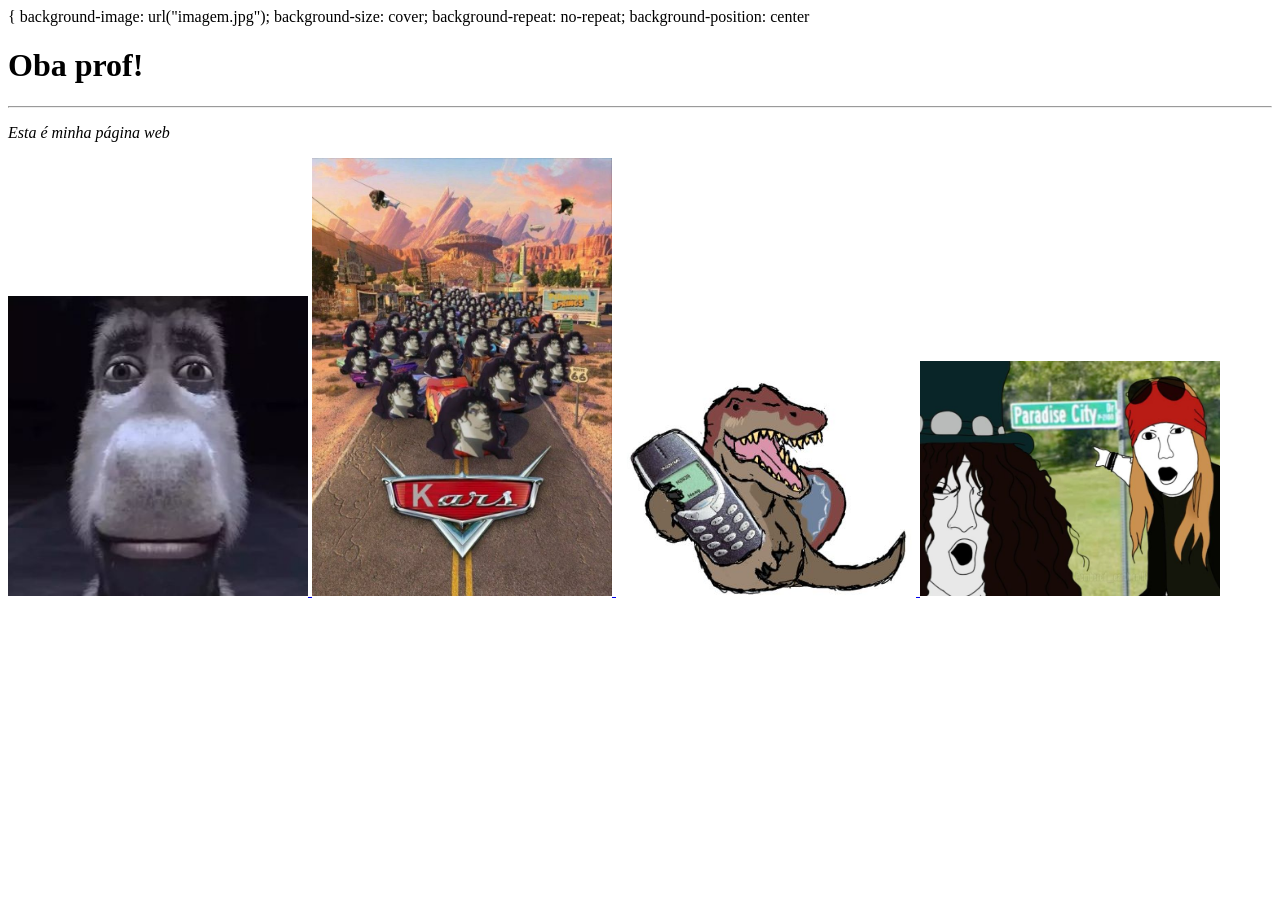
==== atividade antiga/index.html @ 247c3e1c "atividade" ====
<!DOCTYPE html>
<html>
    <head>
            <meta charset="UTF-8">
            <title> Minha página</title>
    </head>
     
    <body> {
      background-image: url("imagem.jpg");
      background-size: cover;   
      background-repeat: no-repeat;
      background-position: center
    <body>
        <h1>Oba prof!</h1>
        <hr>
       <em>
        <p>Esta é minha página web</p>
       </em> 
       <a href="https://www.youtube.com/watch?v=dQw4w9WgXcQ&list=RDdQw4w9WgXcQ&start_radio=1" target="_blank">
        <img src="Burro.jpg" alt="o burro do sherk" width="300">
       </a>
       <a href="https://www.youtube.com/watch?v=lRrOLTHu-ew&list=RDlRrOLTHu-ew&start_radio=1" target="_blank">
        <img src="␐𝐻𝐿 __ ᵁᴾᴸᴼᴬᴰ.jpg" alt="um meme do Kars de jojo" width="300">
       </a>
       <a href="https://www.youtube.com/watch?v=84Z6pTCYHP0" target="_blank">
        <img src="Spino.jpg" alt="um spinosaurus segurando um nokia" width="300">
       </a>
       <a href="https://www.google.com.br/maps/place/Castelo+de+Bran/@45.5150817,25.3672081,2a,75y,17.81h,95.91t/data=!3m7!1e1!3m5!1sT3rXIM0IPnkAAAQfCY5-ZQ!2e0!6shttps:%2F%2Fstreetviewpixels-pa.googleapis.com%2Fv1%2Fthumbnail%3Fcb_client%3Dmaps_sv.tactile%26w%3D900%26h%3D600%26pitch%3D-5.90810745720259%26panoid%3DT3rXIM0IPnkAAAQfCY5-ZQ%26yaw%3D17.808856168881412!7i13312!8i6656!4m14!1m7!3m6!1s0x40b347e5a415de31:0xcf922792d921ab7f!2sCastelo+de+Bran!8m2!3d45.5149022!4d25.3671637!16zL20vMDJnbXk3!3m5!1s0x40b347e5a415de31:0xcf922792d921ab7f!8m2!3d45.5149022!4d25.3671637!16zL20vMDJnbXk3?entry=ttu&g_ep=EgoyMDI2MDMxNS4wIKXMDSoASAFQAw%3D%3D" target="_blank">
        <img src="PARADISE CITY!!!!!!.jpg" alt="uma imagem do slash e Axl apontando para uma placa escrito paradise city" width="300">
       </a>
    </body>
</html>
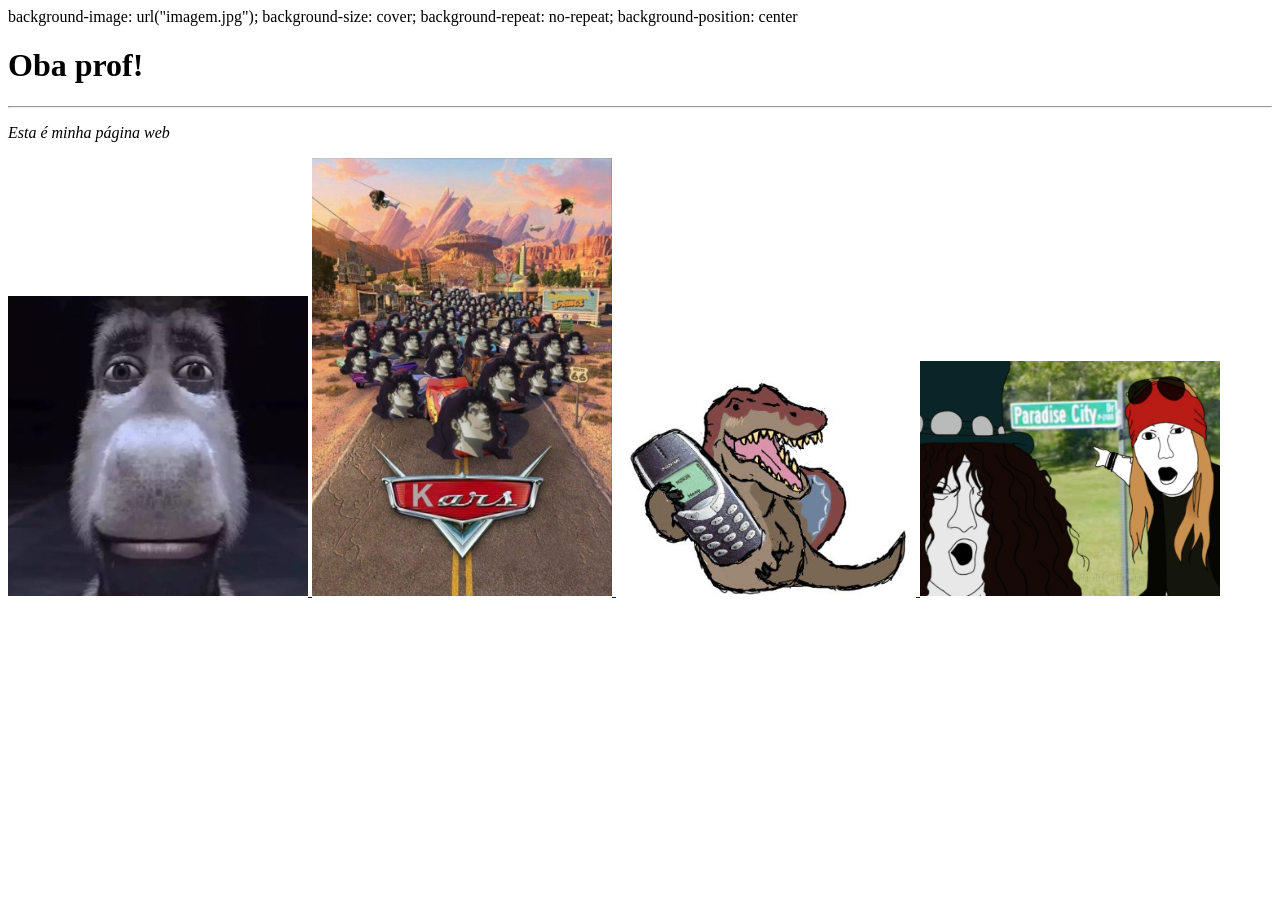
==== commit 1ae8dc28: "mudança" ====
--- a/atividade antiga/index.html
+++ b/atividade antiga/index.html
@@ -5,7 +5,7 @@
             <title> Minha página</title>
     </head>
      
-    <body> {
+    <body> 
       background-image: url("imagem.jpg");
       background-size: cover;   
       background-repeat: no-repeat;
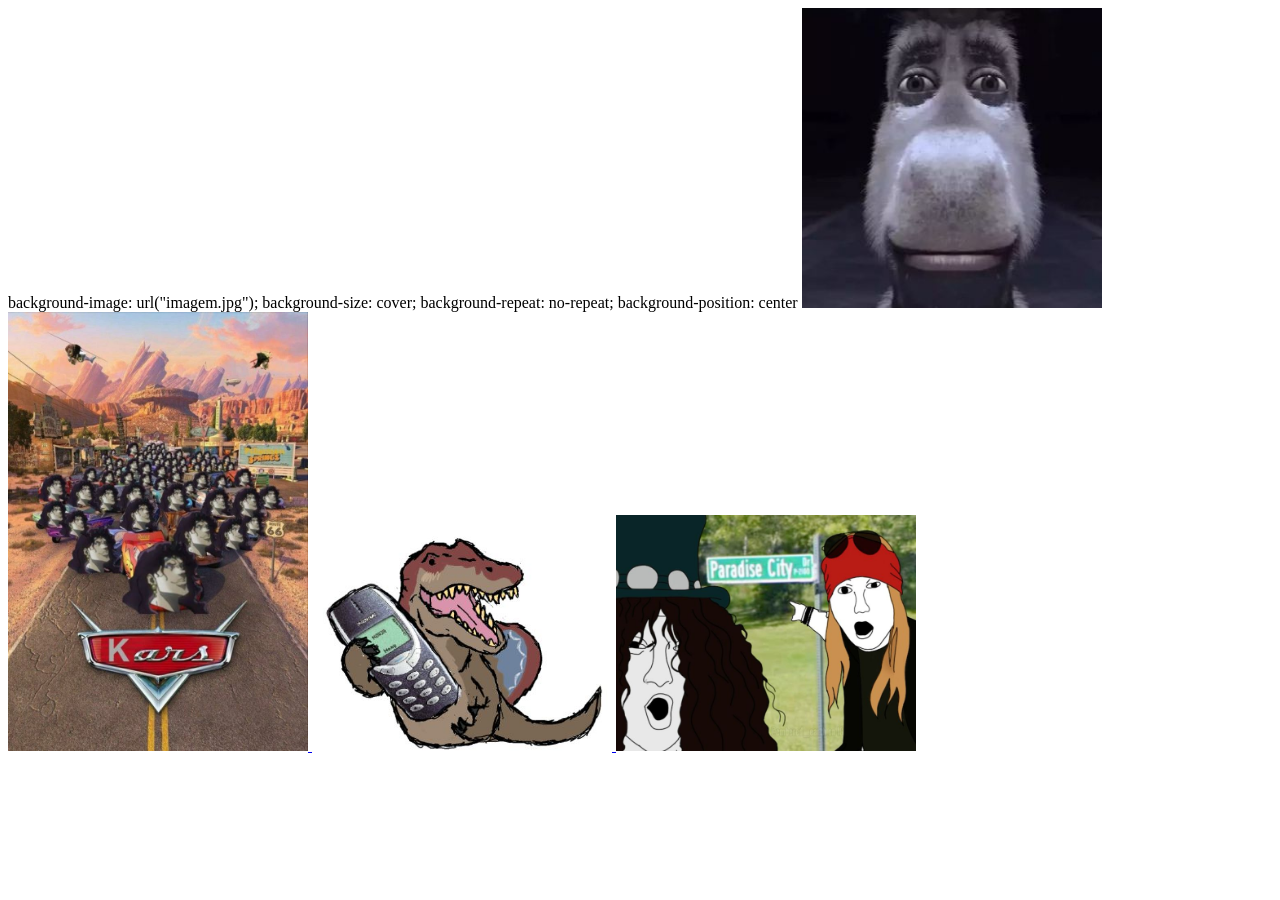
==== commit 79c0c24b: "atividade" ====
--- a/atividade antiga/index.html
+++ b/atividade antiga/index.html
@@ -11,11 +11,7 @@
       background-repeat: no-repeat;
       background-position: center
     <body>
-        <h1>Oba prof!</h1>
-        <hr>
-       <em>
-        <p>Esta é minha página web</p>
-       </em> 
+    </head>
        <a href="https://www.youtube.com/watch?v=dQw4w9WgXcQ&list=RDdQw4w9WgXcQ&start_radio=1" target="_blank">
         <img src="Burro.jpg" alt="o burro do sherk" width="300">
        </a>
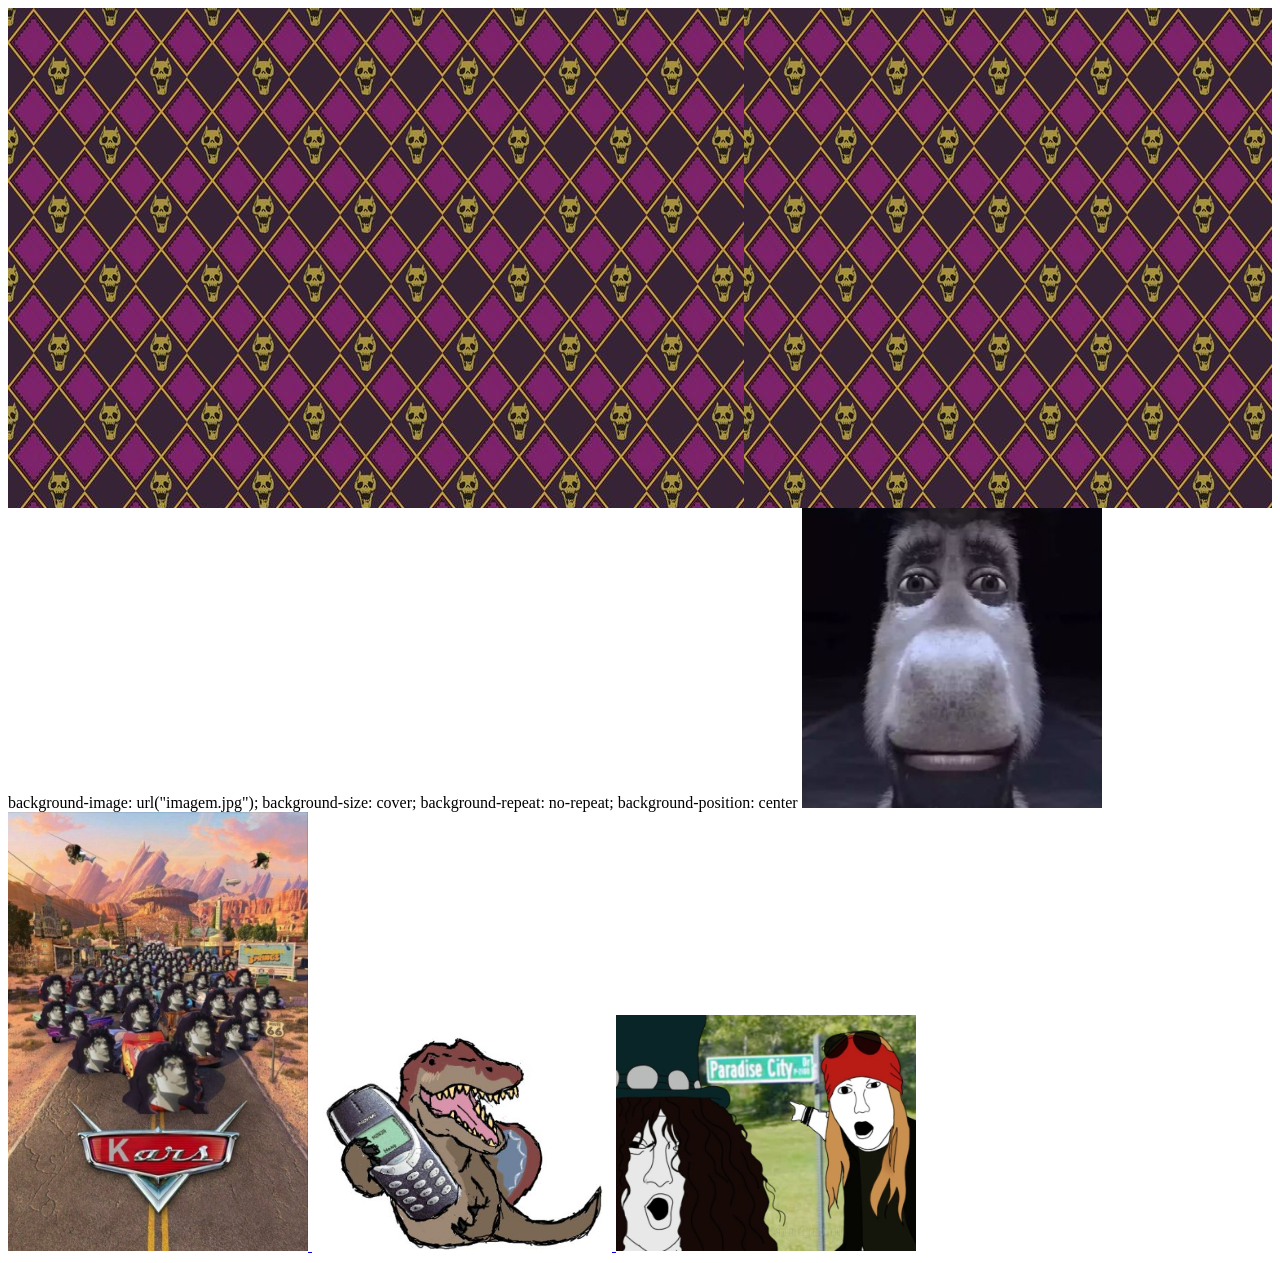
==== commit 68399f40: "atividade" ====
--- a/atividade antiga/index.html
+++ b/atividade antiga/index.html
@@ -4,7 +4,7 @@
             <meta charset="UTF-8">
             <title> Minha página</title>
     </head>
-     
+   <div style="background-image: url('🔥\ Jojo\ Backgrounds\ on\ WallpaperSafari.jpg'); width: 500; height: 500px;"></div>
     <body> 
       background-image: url("imagem.jpg");
       background-size: cover;   
